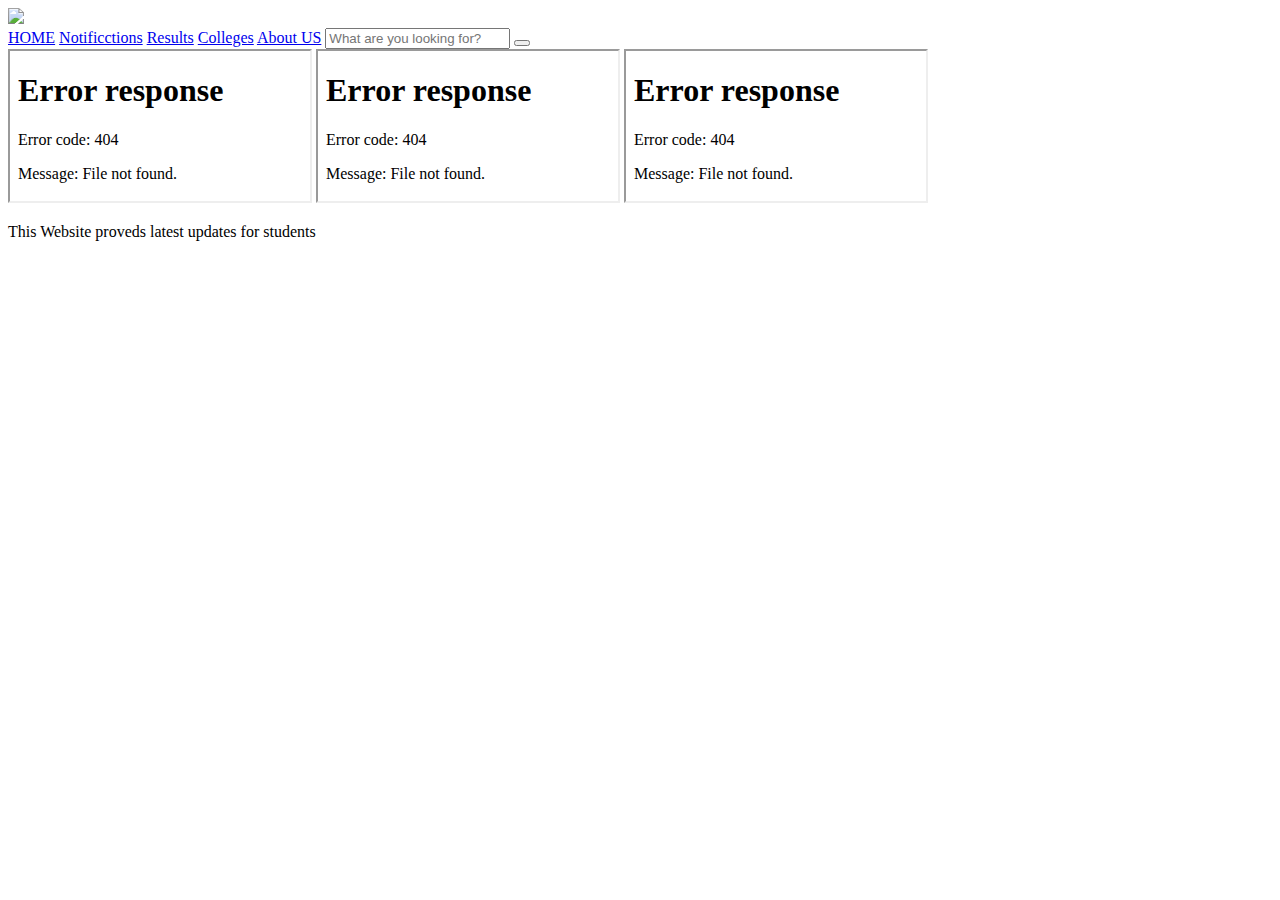
==== index.html @ 23617955 "Add files via upload" ====
<!DOCTYPE html>
<html>
<meta>
</meta>
<head>
<meta name="viewport" content="width=device-width, initial-scale=1">
	<title>Student Updates</title>
	<link rel="stylesheet" href="Main.css"/>
</head>
<body>
<div class = "Main_container">
	<div class = "header">
		<img src="pictures/Stundetsupdates.png" width="200px">
		<div class = "menubar">
			<div class = "menu_items" id="myUL">
				<a class="menucol-1" href ="#">HOME</a>
				<a class="menucol-2" href ="Notifications.html">Notificctions</a>
				<a class="menucol-3" href ="Results.html">Results</a>
				<a class="menucol-4" href ="#">Colleges</a>
				<a class="menucol-5" href ="#">About US</a>
				<input type="text" id="myInput" placeholder="What are you looking for?">
				<button type="submit" onclick="search(); return false" class="menucol-7">
					<i class="fa fa-search"></i>
				</button>
			</div>
		</div>
	</div>
	<div class = "body_container">
		<iframe class = "framecol-1 frame" title = "Notifications" src="Notifications.html" target="_blank"></iframe> 
		<iframe class = "framecol-2 frame" title = "Results" src="Results.html" target="_blank"></iframe> 
		<iframe class = "framecol-3 frame" title = "Flames" src="Flames.html"></iframe> 
	</div>
	<div class = "footer_container">
		<P> This Website proveds latest updates for students </p>
	</div>
	
</div>










<script>
function search() {
  // Declare variables
  var input, filter, ul, li, a, i, txtValue;
  input = document.getElementById('myInput');
  filter = input.value.toUpperCase();
  ul = document.getElementById("myUL");
  li = ul.getElementsByTagName('a');

  // Loop through all list items, and hide those who don't match the search query
  for (i = 0; i < li.length; i++) {
    a = li[i].getElementsByTagName("a")[0];
    txtValue = a.textContent || a.innerText;
    if (txtValue.toUpperCase().indexOf(filter) > -1) {
      li[i].style.display = "";
    } else {
      li[i].style.display = "none";
    }
  }
}
</script>




</body>


</html>
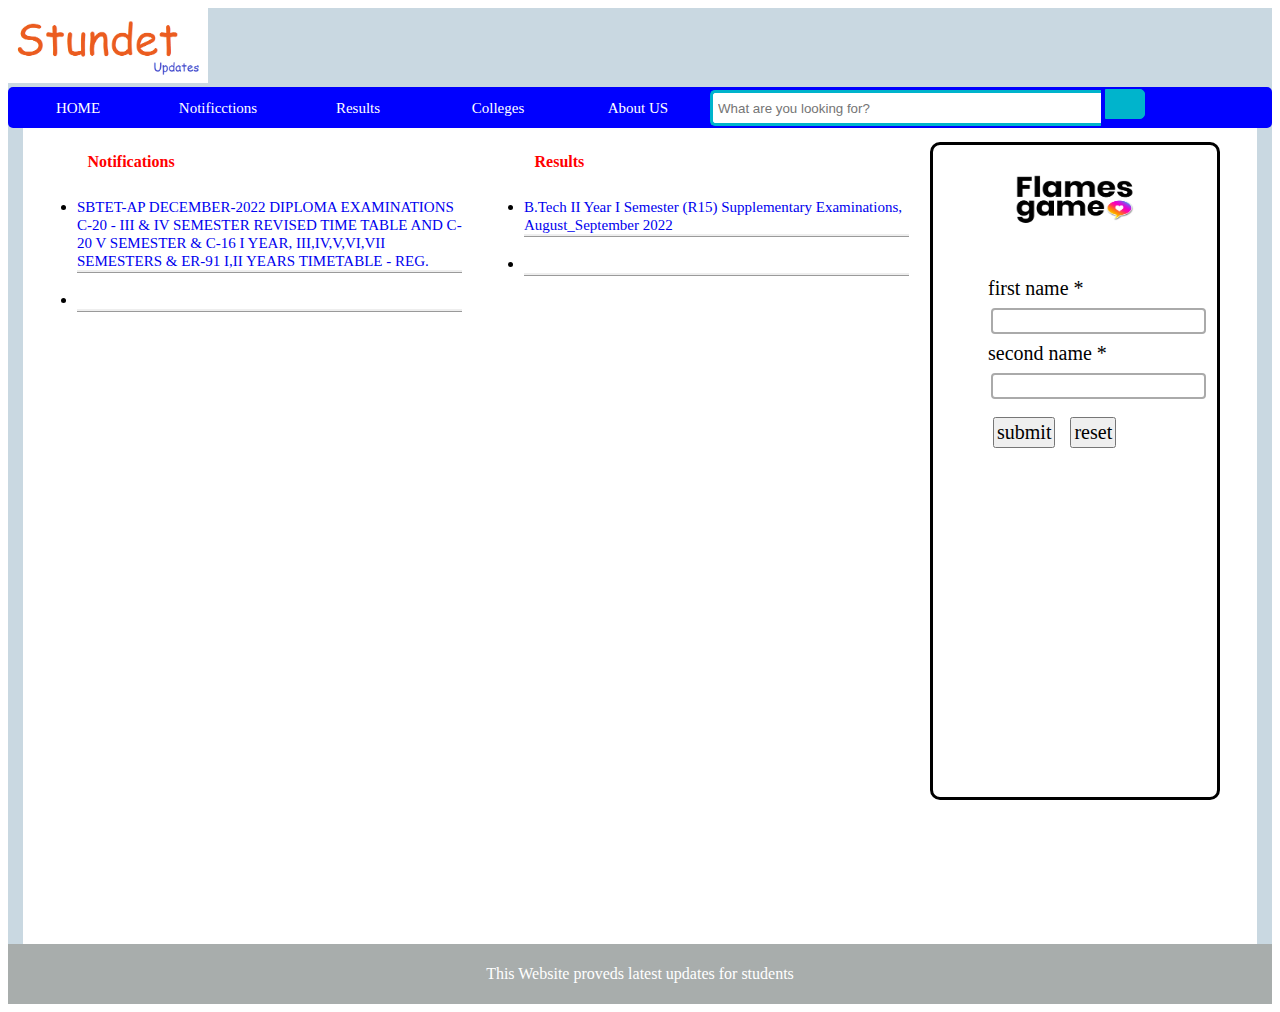
==== commit 723edf84: "Update index.html" ====
--- a/index.html
+++ b/index.html
@@ -10,7 +10,7 @@
 <body>
 <div class = "Main_container">
 	<div class = "header">
-		<img src="pictures/Stundetsupdates.png" width="200px">
+		<img src="Pictures/Stundetsupdates.png" width="200px">
 		<div class = "menubar">
 			<div class = "menu_items" id="myUL">
 				<a class="menucol-1" href ="#">HOME</a>
--- a/Main.css
+++ b/Main.css
@@ -0,0 +1,213 @@
+
+.Main_container {
+	margin-top: 5px;
+	margin-bottom: 5px;
+	/* margin-left: 5px; */
+	/* margin-right: 5px; */
+	background-color: #C9D8E1;
+}
+.header{
+	
+}
+
+.menubar {
+	background-color: blue;
+	border-radius: 5px;
+	padding: 2px;
+	color: white;
+}
+
+[class*="menucol-"] {
+  float: center;
+  padding: 1px;
+}
+
+.menucol-1 {width: 10%;}
+.menucol-2 {width: 10%;}
+.menucol-3 {width: 10%;}
+.menucol-4 {width: 10%;}
+.menucol-5 {width: 10%;}
+.menucol-6 {width: 10%;}
+/* .menucol-7 {width: 10%;} */
+
+.menubar a {
+	display: inline-block;
+	color: white;
+	text-align: center;
+	text-decoration: none;
+	font-size: 15px;
+	padding: 5px;
+}
+.menubar input {
+	width: 30%;
+	border: 3px solid #00B4CC;
+	border-right: none;
+	padding: 5px;
+	height: 20px;
+	border-radius: 5px 0 0 5px;
+	outline: none;
+	color: #9DBFAF;
+ 
+}
+
+
+
+.menubar input:focus{
+  color: #00B4CC;
+}
+
+.menubar Button {
+	width: 40px;
+	height: 30px;
+	border: 1px solid #00B4CC;
+	background: #00B4CC;
+	text-align: center;
+	color: #fff;
+	border-radius: 0 5px 5px 0;
+	cursor: pointer;
+	font-size: 20px;
+	/* margin-bottom:5PX; */
+	padding: 5px;
+}
+
+/*Resize the wrap to see the search bar change!*/
+.menubar Button input{
+  width: 30%;
+  position: absolute;
+  top: 50%;
+  left: 50%;
+  transform: translate(-50%, -50%);
+}
+
+.body_container {
+	padding: 5px;
+	background-color:white;
+	margin-left: 15px;
+	margin-right:15px;
+}
+[class*="framecol-"] {
+  float: center;
+  padding: 1px;
+}
+
+.framecol-1 { width: 36%;}
+.framecol-2 { width: 36%;}
+.framecol-3 { width: 25%;}
+
+.frame {
+	border: none;
+	height: 800px;
+}
+
+.footer_container {
+	background-color: #a8adac;
+	color: white;
+	text-align: center;
+	padding: 5px;
+}
+
+/* Notifcations */
+.nh1  {
+	/* background-color: #4c494d; */
+	border-radius: 10px;
+	color: red;
+	text-align:left;
+	font-size: 8px;
+	font-family: Verdana;
+	padding:0.5px;
+	margin-left: 50px;
+}
+
+.list li a {
+	text-decoration: none;
+	font-size: 15px;
+	font-family: 'Times New Roman', serif;
+}
+.list li {
+	border-style: hidden  hidden ridge hidden;
+}
+
+
+
+
+
+
+/* Results */
+.rh1  {
+	/* background-color: #4c494d; */
+	border-radius: 10px;
+	color: red;
+	text-align:left;
+	font-size: 8px;
+	font-family: Verdana;
+	padding:0.5px;
+	margin-left: 50px;
+	}
+
+/*FLAMES*/
+
+.fh1  {
+	
+	border-radius: 10px;
+	color: white;
+	text-align:center;
+	font-size: 8px;
+	font-family: Verdana;
+	margin-top: 30px;
+	
+}
+	
+.bodystyle{
+	background-image: url("pictures/fl_backgrond.jpg");
+	background-repeat: no-repeat;
+	background-size:  100% 100%;
+	border-radius:10px;
+	border: solid;
+}
+.form_container{
+		margin: 20px;
+		height: 500px;
+		padding-top: 30px;
+		padding-left: 30px;
+		margin-top: 20px;
+}
+
+.form_container label {  
+	text-align: center;  
+	font-weight: normal; 
+	text-transform: lowercase;  
+	font-family: 'Bangers', cursive; 
+	margin-left: 5px;
+	font-size: 20px;
+	color: black;
+	
+	
+}  
+.form_container input{
+	padding: 2px;
+	border: 2px solid #aaa;  
+	border-radius: 4px;  
+	margin: 8px 8px ;  
+	outline: none;  
+	box-sizing: border-box;  
+	transition: 0.3s;
+	font-size: 16px;
+	color: black;
+	
+}
+
+.form_container input:focus {  
+  border-color: dodgerBlue;  
+  box-shadow: 0 0 8px 0 dodgerBlue;  
+} 
+
+.form_container button {
+	padding: 2px;
+	text-align: center;
+	display: inline-block;
+	font-size: 20px;
+	font-family: 'Bangers', cursive; 
+	margin-left: 10px;
+	margin-top: 10px;
+	
+}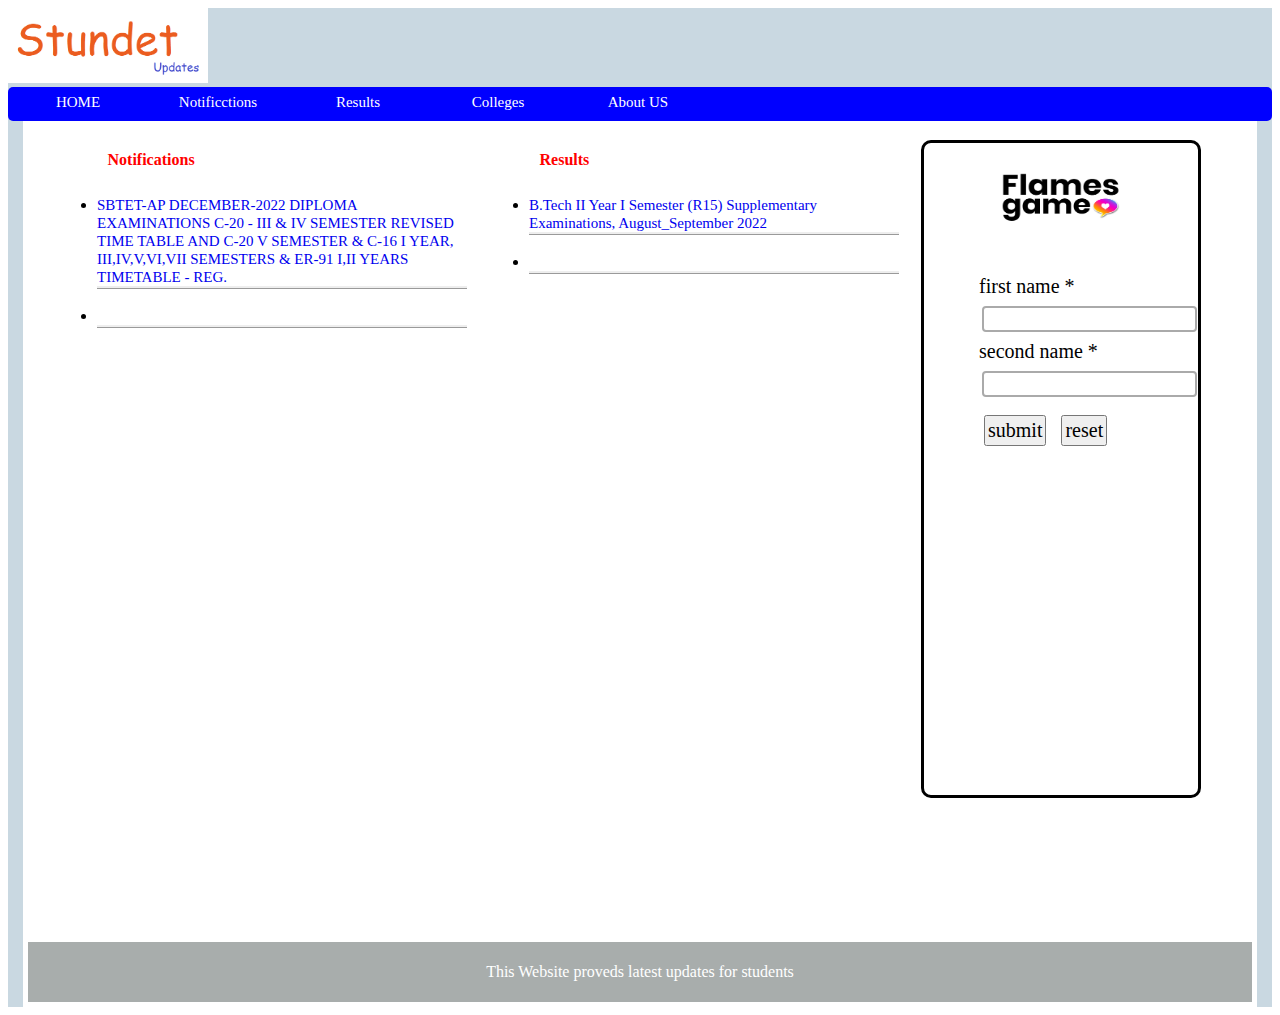
==== commit cfc8f552: "mobile" ====
--- a/index.html
+++ b/index.html
@@ -4,6 +4,9 @@
 </meta>
 <head>
 <meta name="viewport" content="width=device-width, initial-scale=1">
+<meta name="keywords" content="studenupdates.com, studentupdates.net, student updates, notifications, results, diploma, btech, latestresults, latestupdates, student inforamtion, Flames, flamesgames, flames game, relation between two names">
+	<meta name="description" content="Stundetsupdates: lates notifications and latest result for students">
+	<meta name="author" content="studentupdates">
 	<title>Student Updates</title>
 	<link rel="stylesheet" href="Main.css"/>
 </head>
@@ -12,24 +15,38 @@
 	<div class = "header">
 		<img src="Pictures/Stundetsupdates.png" width="200px">
 		<div class = "menubar">
-			<div class = "menu_items" id="myUL">
+			<div class = "menubar-items">
 				<a class="menucol-1" href ="#">HOME</a>
 				<a class="menucol-2" href ="Notifications.html">Notificctions</a>
 				<a class="menucol-3" href ="Results.html">Results</a>
 				<a class="menucol-4" href ="#">Colleges</a>
 				<a class="menucol-5" href ="#">About US</a>
-				<input type="text" id="myInput" placeholder="What are you looking for?">
-				<button type="submit" onclick="search(); return false" class="menucol-7">
-					<i class="fa fa-search"></i>
-				</button>
 			</div>
 		</div>
+		<div class = "mobilebar">
+			<div class= "dropdown">
+				<a>Menu</a>
+				<div class = "mobilebar-items">
+					<a href ="#">HOME</a>
+					<a href ="Notifications.html">Notificctions</a>
+					<a href ="Results.html">Results</a>
+					<a href ="#">Colleges</a>
+					<a href ="#">About US</a>
+				</div>
+			</dIV>
+		</div>
+		
 	</div>
+	
+	
+	<div class = "body_container">
 	<div class = "body_container">
 		<iframe class = "framecol-1 frame" title = "Notifications" src="Notifications.html" target="_blank"></iframe> 
 		<iframe class = "framecol-2 frame" title = "Results" src="Results.html" target="_blank"></iframe> 
 		<iframe class = "framecol-3 frame" title = "Flames" src="Flames.html"></iframe> 
 	</div>
+	
+	
 	<div class = "footer_container">
 		<P> This Website proveds latest updates for students </p>
 	</div>
@@ -46,24 +63,25 @@
 
 
 <script>
-function search() {
-  // Declare variables
-  var input, filter, ul, li, a, i, txtValue;
-  input = document.getElementById('myInput');
-  filter = input.value.toUpperCase();
-  ul = document.getElementById("myUL");
-  li = ul.getElementsByTagName('a');
+function display() {
 
-  // Loop through all list items, and hide those who don't match the search query
-  for (i = 0; i < li.length; i++) {
-    a = li[i].getElementsByTagName("a")[0];
-    txtValue = a.textContent || a.innerText;
-    if (txtValue.toUpperCase().indexOf(filter) > -1) {
-      li[i].style.display = "";
-    } else {
-      li[i].style.display = "none";
-    }
+<!-- var x = document.getElementsByClassName(".menubar-items"); -->
+<!-- document.getElementById("test").innerHTML = x; -->
+<!-- x.child.style.color = "red"; -->
+var x = document.getElementById("links").className
+document.getElementById("links").className = "dis";
+<!-- x.style.display = "block"; -->
+<!-- var x = document.querySelector("a"); -->
+document.getElementById("test").innerHTML = x;
+  if (x === "menubar-items") {
+    x = "dis";
+  } else if (x === "dis"){
+    x = "menubar-items";
   }
+  
+m=document.getElementsByClassName(".menubar-items a");
+<!-- document.getElementById("test").innerHTML = m; -->
+<!-- m.style.display="inline"; -->
 }
 </script>
 
--- a/Main.css
+++ b/Main.css
@@ -6,16 +6,19 @@
 	/* margin-right: 5px; */
 	background-color: #C9D8E1;
 }
-.header{
-	
-}
+
+/* Menu starts */
 
 .menubar {
+	
 	background-color: blue;
 	border-radius: 5px;
 	padding: 2px;
 	color: white;
-}
+	height: 30px;
+}
+
+
 
 [class*="menucol-"] {
   float: center;
@@ -28,56 +31,91 @@
 .menucol-4 {width: 10%;}
 .menucol-5 {width: 10%;}
 .menucol-6 {width: 10%;}
-/* .menucol-7 {width: 10%;} */
-
-.menubar a {
+
+.menubar-items a {
 	display: inline-block;
 	color: white;
 	text-align: center;
 	text-decoration: none;
 	font-size: 15px;
 	padding: 5px;
-}
-.menubar input {
-	width: 30%;
-	border: 3px solid #00B4CC;
-	border-right: none;
-	padding: 5px;
-	height: 20px;
-	border-radius: 5px 0 0 5px;
-	outline: none;
-	color: #9DBFAF;
- 
-}
-
-
-
-.menubar input:focus{
-  color: #00B4CC;
-}
-
-.menubar Button {
-	width: 40px;
-	height: 30px;
-	border: 1px solid #00B4CC;
-	background: #00B4CC;
-	text-align: center;
-	color: #fff;
-	border-radius: 0 5px 5px 0;
-	cursor: pointer;
-	font-size: 20px;
-	/* margin-bottom:5PX; */
-	padding: 5px;
-}
-
-/*Resize the wrap to see the search bar change!*/
-.menubar Button input{
-  width: 30%;
-  position: absolute;
-  top: 50%;
-  left: 50%;
-  transform: translate(-50%, -50%);
-}
+
+}
+
+.mobilebar {
+display:none;	
+	
+}
+
+@media screen and (max-width: 600px) {
+/* menu  */
+	.menubar {
+		display: none;	
+	}
+
+	.mobilebar {
+		display: block;
+		padding: 12px 16px;
+		background-color: #2874A6 ;
+		padding: 2px;
+		height: 30px;
+		color:white;
+	}
+	
+	.mobilebar-items{
+		display: none;
+		position: absolute;
+		background-color: #f1f1f1;
+		min-width: 50px;
+		box-shadow: 0px 8px 16px 0px rgba(0,0,0,0.2);
+		z-index: 1;
+	}
+	.mobilebar-items a {
+		
+		margin-left: 4px;
+		padding: 2px;
+		font-size:15px;
+		float: left;
+		margin-top: 4px;
+		float: left;
+		color: blue;
+		text-decoration: none;
+		display: block;
+	}
+
+
+	.dropdown{
+	  position: relative;
+	  display: inline-block;
+	  margin-top:3px;
+	  font-size:20px;
+	  margin-left:10px;
+	}
+	.dropdown:hover .mobilebar-items{
+		display: block;
+		background-color: white;
+		
+	}
+
+	[class*="framecol-"] {
+	  float: center;
+	  padding: 1px;
+	}
+
+	.framecol-1 { width: 50%;}
+	.framecol-2 { width: 50%;}
+	.framecol-3 { width: 100%;}
+
+	.frame {
+		border: none;
+		height: 500px;
+
+	}
+
+}
+
+
+/* menu ends */
 
 .body_container {
 	padding: 5px;
@@ -85,26 +123,28 @@
 	margin-left: 15px;
 	margin-right:15px;
 }
-[class*="framecol-"] {
-  float: center;
-  padding: 1px;
-}
-
-.framecol-1 { width: 36%;}
-.framecol-2 { width: 36%;}
-.framecol-3 { width: 25%;}
-
-.frame {
-	border: none;
-	height: 800px;
-}
-
+@media (min-width: 600px)  {
+	[class*="framecol-"] {
+	  float: center;
+	  padding: 1px;
+	}
+
+	.framecol-1 { width: 36%;}
+	.framecol-2 { width: 36%;}
+	.framecol-3 { width: 25%;}
+
+	.frame {
+		border: none;
+		height: 800px;
+	}
+}
 .footer_container {
 	background-color: #a8adac;
 	color: white;
 	text-align: center;
 	padding: 5px;
 }
+
 
 /* Notifcations */
 .nh1  {
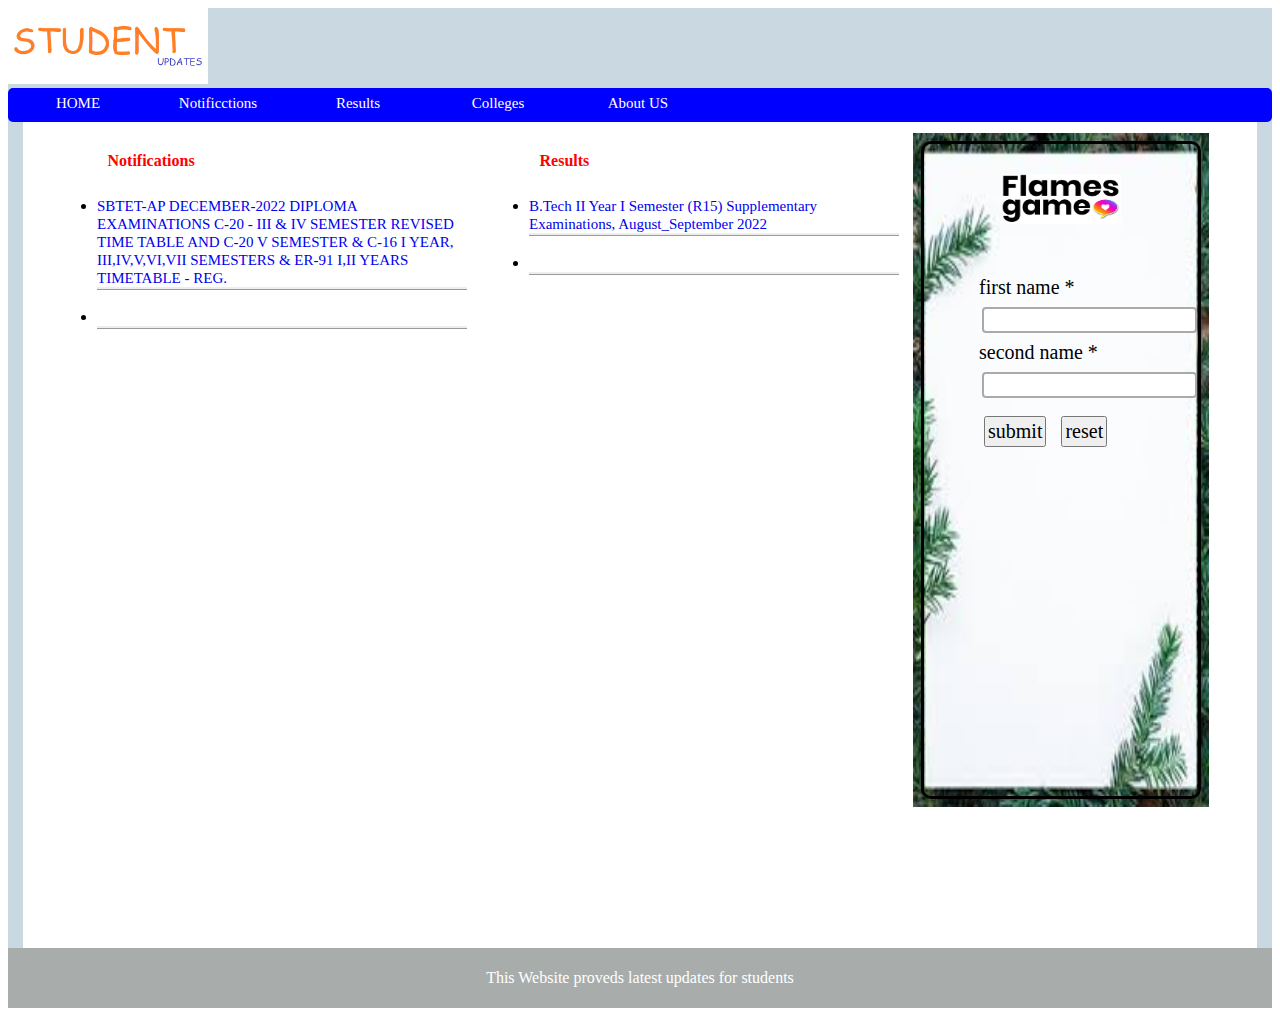
==== commit 8e19472b: "Update index.html" ====
--- a/index.html
+++ b/index.html
@@ -40,12 +40,12 @@
 	
 	
 	<div class = "body_container">
-	<div class = "body_container">
-		<iframe class = "framecol-1 frame" title = "Notifications" src="Notifications.html" target="_blank"></iframe> 
-		<iframe class = "framecol-2 frame" title = "Results" src="Results.html" target="_blank"></iframe> 
-		<iframe class = "framecol-3 frame" title = "Flames" src="Flames.html"></iframe> 
+		<div class = "body_container">
+			<iframe class = "framecol-1 frame" title = "Notifications" src="Notifications.html" target="_blank"></iframe> 
+			<iframe class = "framecol-2 frame" title = "Results" src="Results.html" target="_blank"></iframe> 
+			<iframe class = "framecol-3 frame" title = "Flames" src="Flames.html"></iframe> 
+		</div>
 	</div>
-	
 	
 	<div class = "footer_container">
 		<P> This Website proveds latest updates for students </p>
--- a/Main.css
+++ b/Main.css
@@ -47,7 +47,7 @@
 	
 }
 
-@media screen and (max-width: 600px) {
+@media screen and (max-width: 750px) {
 /* menu  */
 	.menubar {
 		display: none;	
@@ -102,8 +102,8 @@
 	  padding: 1px;
 	}
 
-	.framecol-1 { width: 50%;}
-	.framecol-2 { width: 50%;}
+	.framecol-1 { width: 100%;}
+	.framecol-2 { width: 100%;}
 	.framecol-3 { width: 100%;}
 
 	.frame {
@@ -111,6 +111,38 @@
 		height: 500px;
 
 	}
+	
+	
+	.form_container label {  
+	text-align: center;  
+	font-weight: normal; 
+	text-transform: lowercase;  
+	font-family: 'Bangers', cursive; 
+	margin-left: 1px;
+	font-size: 20px;
+	color: black;
+	
+	
+}  
+	.form_container input{
+		padding: 2px;
+		border: 2px solid #aaa;  
+		border-radius: 4px;  
+		margin: 4px 4px ;  
+		outline: none;  
+		box-sizing: border-box;  
+		transition: 0.3s;
+		font-size: 16px;
+		color: black;
+	
+}
+.form_container{
+		margin: 5px;
+		height: 300px;
+		padding-top: 20px;
+		padding-left: 10px;
+		margin-top: 20px;
+}
 
 }
 
@@ -123,7 +155,7 @@
 	margin-left: 15px;
 	margin-right:15px;
 }
-@media (min-width: 600px)  {
+@media (min-width: 750px)  {
 	[class*="framecol-"] {
 	  float: center;
 	  padding: 1px;
@@ -198,7 +230,7 @@
 }
 	
 .bodystyle{
-	background-image: url("pictures/fl_backgrond.jpg");
+	background-image: url("Pictures/fl_backgrond.jpg");
 	background-repeat: no-repeat;
 	background-size:  100% 100%;
 	border-radius:10px;
